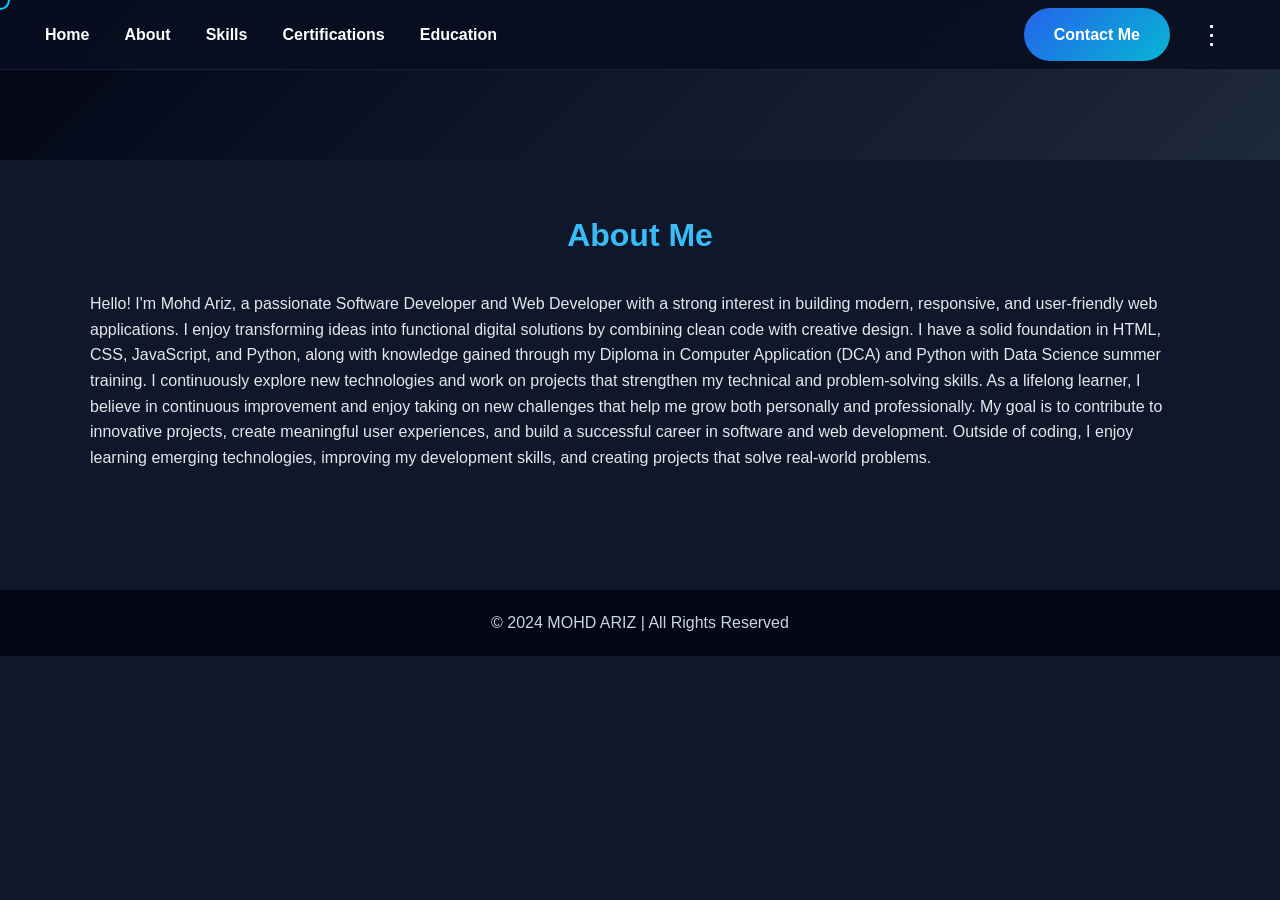
==== about .html @ d36ce5ef "Add files via upload" ====
<!DOCTYPE html>
<html lang="en">
<head>
    <meta charset="UTF-8">
    <meta name="viewport" content="width=device-width, initial-scale=1.0">
    <title>About</title>
    <link rel="stylesheet" href="style.css">
</head>
<div class="custom-cursor"></div>

<script>
    const cursor = document.querySelector(".custom-cursor");

    document.addEventListener("mousemove", function(e) {
        cursor.style.left = e.clientX + "px";
        cursor.style.top = e.clientY + "px";
    });

    const hoverElements = document.querySelectorAll(
        "a, button, img, .card, .skill"
    );

    hoverElements.forEach(element => {

        element.addEventListener("mouseenter", () => {
            cursor.classList.add("hover");
        });

        element.addEventListener("mouseleave", () => {
            cursor.classList.remove("hover");
        });

    });
</script>
<body>
    <header>
            <nav class="navbar">

    <!-- LEFT SIDE -->

    <div class="nav-left">
        <a href="frontend.html">Home</a>

         <a href="about .html">About</a>

        <a href="skill.html">Skills</a>

        <a href="certification.html">Certifications</a>

        <a href="education.html">Education</a>
    </div>


    <!-- RIGHT SIDE -->

    <div class="nav-right">

        <a href="contact.html" class="contact-btn">
            Contact Me
        </a>

        <div class="menu-container">

            <button class="menu-btn">
                ⋮
            </button>

            <div class="dropdown">

                <a href="about .html">About</a>

                <a href="skill.html">Skills</a>

                <a href="certification.html">Certifications</a>

                <a href="education.html">Education</a>

                <a href="contact.html">Contact</a>

            </div>

        </div>

    </div>

</nav>

    </header>
    <div class="container">
    <section class="about">

<h2>About Me</h2>

<p>
Hello! I'm Mohd Ariz, a passionate Software Developer and Web Developer with a strong interest in building modern, responsive, and user-friendly web applications. I enjoy transforming ideas into functional digital solutions by combining clean code with creative design.

I have a solid foundation in HTML, CSS, JavaScript, and Python, along with knowledge gained through my Diploma in Computer Application (DCA) and Python with Data Science summer training. I continuously explore new technologies and work on projects that strengthen my technical and problem-solving skills.

As a lifelong learner, I believe in continuous improvement and enjoy taking on new challenges that help me grow both personally and professionally. My goal is to contribute to innovative projects, create meaningful user experiences, and build a successful career in software and web development.

Outside of coding, I enjoy learning emerging technologies, improving my development skills, and creating projects that solve real-world problems.
</p>

</section></div>
<footer>

<p>© 2024 MOHD ARIZ | All Rights Reserved</p>

</footer>
</body>
</html>
---- style.css ----
*{
    margin:0;
    padding:0;
    box-sizing:border-box;
    font-family:Poppins,sans-serif;
}
 .navbar {
            position: fixed;
            top: 0;
            left: 0;
            width: 100%;
            height: 70px;

            display: flex;
            align-items: center;
            justify-content: space-between;

            padding: 0 45px;

            background: rgba(8, 15, 33, 0.90);
            backdrop-filter: blur(12px);

            border-bottom: 1px solid rgba(255,255,255,0.08);

            z-index: 1000;
        }

        .nav-left {
            display: flex;
            align-items: center;
            gap: 35px;
        }

        .nav-left a {
            color: white;
            text-decoration: none;
            font-size: 16px;
            font-weight: 600;

            transition: 0.3s;
        }

        .nav-left a:hover {
            color: #16b9e8;
        }

        .nav-right {
            display: flex;
            align-items: center;
            gap: 18px;
        }

        /* Contact button */

        .contact-btn {
            text-decoration: none;
            color: white;

            padding: 11px 22px;

            border-radius: 25px;

            background: linear-gradient(
                90deg,
                #2878f0,
                #0db5d5
            );

            font-weight: bold;

            transition: 0.3s;
        }

        .contact-btn:hover {
            transform: translateY(-2px);
            box-shadow: 0 5px 20px rgba(13,181,213,0.35);
        }

        /* Three dot */

        .menu-container {
            position: relative;
        }

        .menu-btn {
            background: none;
            border: none;

            color: white;

            font-size: 27px;

            cursor: pointer;

            padding: 4px 10px;
        }

        .dropdown {
            display: none;

            position: absolute;

            right: 0;
            top: 45px;

            width: 170px;

            background: #151e32;

            border: 1px solid rgba(255,255,255,0.1);

            border-radius: 12px;

            overflow: hidden;

            box-shadow: 0 10px 30px rgba(0,0,0,0.4);
        }

        .dropdown a {
            display: block;

            color: white;

            text-decoration: none;

            padding: 13px 17px;

            transition: 0.3s;
        }

        .dropdown a:hover {
            background: #202c45;
            color: #13b9e4;
        }

        .menu-container:hover .dropdown {
            display: block;
        }


body{
    background:#f5f7fb;
    color:#333;
    line-height:1.6;
}

header{
    background:linear-gradient(135deg,#4f46e5,#06b6d4);
    color:white;
    text-align:center;
    padding:80px 20px;
}

img{
    width:200px;
    height:250px;
    border-radius: 4,4,4,4;
    border:3px solid white;
    text-align:left;
    object-fit:top;
    margin-bottom:20px;
}
header img:hover {
    transform: scale(1.05);
    border-color: #00cfff;
    box-shadow: 0 0 25px #00cfff;
}
header h1{
    font-size:42px;
}

header p{
    font-size:18px;
    margin-top:10px;
}

.btn{
    display:inline-block;
    margin-top:25px;
    background:white;
    color:#4f46e5;
    padding:12px 25px;
    text-decoration:none;
    border-radius:30px;
    font-weight:600;
}

.container{
    width:90%;
    max-width:1100px;
    margin:auto;
    padding:50px 0;
}

section{
    margin-bottom:70px;
}

h2{
    text-align:center;
    color:#4f46e5;
    margin-bottom:30px;
    font-size:32px;
}



.skills{
    display:grid;
    grid-template-columns:repeat(auto-fit,minmax(180px,1fr));
    gap:20px;
}

.skill{
    background:white;
    padding:20px;
    border-radius:15px;
    text-align:center;
    box-shadow:0 10px 20px rgba(0,0,0,.08);
}
.skill:hover{
    transform:translateY(-8px);
}

.projects{
    display:grid;
    grid-template-columns:repeat(auto-fit,minmax(280px,1fr));
    gap:25px;
}

.card{
    background:white;
    padding:25px;
    border-radius:15px;
    box-shadow:0 10px 20px rgba(0,0,0,.08);
    transition:.3s;
}

.card:hover{
    transform:translateY(-8px);
}

.timeline{
    background:white;
    padding:25px;
    border-radius:15px;
    box-shadow:0 10px 20px rgba(0,0,0,.08);
}

.contact{
    text-align:center;
}

footer{
    background:#111827;
    color:white;
    text-align:center;
    padding:20px;
}

.social a{
    text-decoration:none;
    color:#4f46e5;
    margin:10px;
    font-weight:bold;
}

@media(max-width:700px){
header h1{
font-size:30px;
}
}
/* Contact Button */

.contact-btn{

    padding:14px 30px;
    background:linear-gradient(135deg,#4f46e5,#06b6d4);
    color:white;
    border:none;
    border-radius:30px;
    cursor:pointer;
    font-size:16px;
    font-weight:600;
    transition:.3s;
}

.contact-btn:hover{

    transform:translateY(-3px);
    box-shadow:0 10px 25px rgba(0,0,0,.2);

}

/* Popup Background */

.popup{

    position:fixed;
    left:0;
    top:0;
    width:100%;
    height:100%;
    background:rgba(0,0,0,.6);

    display:none;
    justify-content:center;
    align-items:center;

    z-index:9999;
}

/* Popup Box */

.popup-content{

    width:90%;
    max-width:450px;

    background:white;

    padding:35px;

    border-radius:20px;

    position:relative;

    animation:popup .35s ease;

    box-shadow:0 15px 40px rgba(0,0,0,.25);

}

@keyframes popup{

from{

transform:scale(.8);
opacity:0;

}

to{

transform:scale(1);
opacity:1;

}

}

.popup-content h2{

    text-align:center;
    color:#4f46e5;
    margin-bottom:10px;

}

.popup-content p{

    text-align:center;
    color:#666;
    margin-bottom:25px;

}

.popup-content input,
.popup-content textarea{

    width:100%;
    padding:14px;
    margin-bottom:18px;
    border:1px solid #ddd;
    border-radius:12px;
    outline:none;
    font-size:15px;
    transition:.3s;

}

.popup-content input:focus,
.popup-content textarea:focus{

    border-color:#4f46e5;
    box-shadow:0 0 8px rgba(79,70,229,.25);

}

.send-btn{

    width:100%;
    padding:14px;

    border:none;

    border-radius:12px;

    background:linear-gradient(135deg,#4f46e5,#06b6d4);

    color:white;

    font-size:16px;

    cursor:pointer;

    font-weight:600;

    transition:.3s;

}

.send-btn:hover{

    transform:translateY(-2px);

}

.close-btn{

    position:absolute;

    right:18px;

    top:12px;

    font-size:30px;

    cursor:pointer;

    color:#666;

}

.close-btn:hover{

    color:red;

}
body{
    background:#0f172a;
    color:#e5e7eb;
}

/* Header */
header{
    background:linear-gradient(135deg,#020617,#1e293b);
    color:white;
}

/* Sections */
section{
    background:transparent;
}

h2{
    color:#38bdf8;
}

/* Cards */
.card,
.skill,
.timeline{

    background:#111827;
    color:#e5e7eb;
    box-shadow:0 10px 30px rgba(0,0,0,.5);

}

.card:hover{
    transform:translateY(-8px);
    box-shadow:0 15px 35px rgba(56,189,248,.2);
}

/* Skill boxes */
.skill{
    border:1px solid #1e40af;
}

/* Buttons */
.btn,
.contact-btn,
.send-btn{

    background:linear-gradient(135deg,#2563eb,#06b6d4);
    color:white;

}

/* Inputs (Contact page) */
input,
textarea{

    background:#1e293b;
    color:white;
    border:1px solid #334155;

}

input::placeholder,
textarea::placeholder{

    color:#94a3b8;

}

/* Footer */
footer{

    background:#020617;
    color:#cbd5e1;

}

/* Links */
.social a,
.back{

    color:#38bdf8;

}
/* Custom Cursor */

body {
    cursor: none;
}

.custom-cursor {
    position: fixed;
    width: 20px;
    height: 20px;

    border: 2px solid #00cfff;
    border-radius: 50%;

    pointer-events: none;

    transform: translate(-50%, -50%);

    z-index: 9999;

    transition:
        width 0.2s ease,
        height 0.2s ease,
        background 0.2s ease,
        box-shadow 0.2s ease;
}

.custom-cursor.hover {
    width: 40px;
    height: 40px;

    background: rgba(0, 207, 255, 0.15);

    box-shadow: 0 0 20px #00cfff;
}
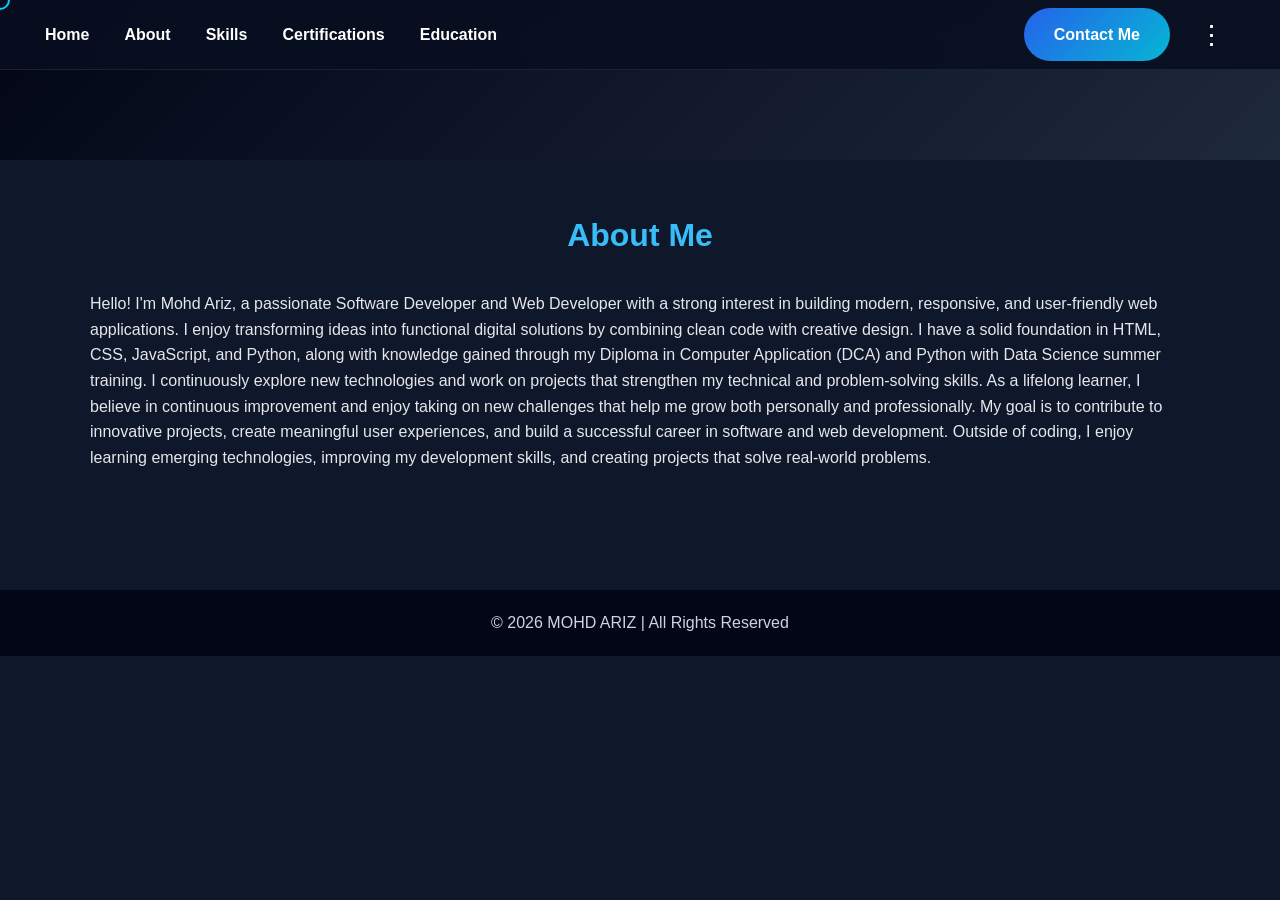
==== commit dd62be8a: "Fix footer year and formatting in about.html Updated the year in the footer and ensured consistent f" ====
--- a/about .html
+++ b/about .html
@@ -39,7 +39,7 @@
     <!-- LEFT SIDE -->
 
     <div class="nav-left">
-        <a href="frontend.html">Home</a>
+        <a href="index.html">Home</a>
 
          <a href="about .html">About</a>
 
@@ -104,8 +104,8 @@
 </section></div>
 <footer>
 
-<p>© 2024 MOHD ARIZ | All Rights Reserved</p>
+<p>© 2026 MOHD ARIZ | All Rights Reserved</p>
 
 </footer>
 </body>
-</html>+</html>
--- a/style.css
+++ b/style.css
@@ -555,4 +555,34 @@
     background: rgba(0, 207, 255, 0.15);
 
     box-shadow: 0 0 20px #00cfff;
-}+}
+.img {
+    animation: zoomIn 0.3s ease-out;
+}
+
+@keyframes zoomIn {
+    0% {
+        transform: scale(0.85);
+        opacity: 0;
+    }
+
+    100% {
+        transform: scale(1);
+        opacity: 1;
+    }
+}
+.intro {
+    animation: nameZoom 0.3s ease-out;
+}
+
+@keyframes nameZoom {
+    0% {
+        opacity: 0;
+        transform: scale(0.94);
+    }
+
+    100% {
+        opacity: 1;
+        transform: scale(1);
+    }
+}
